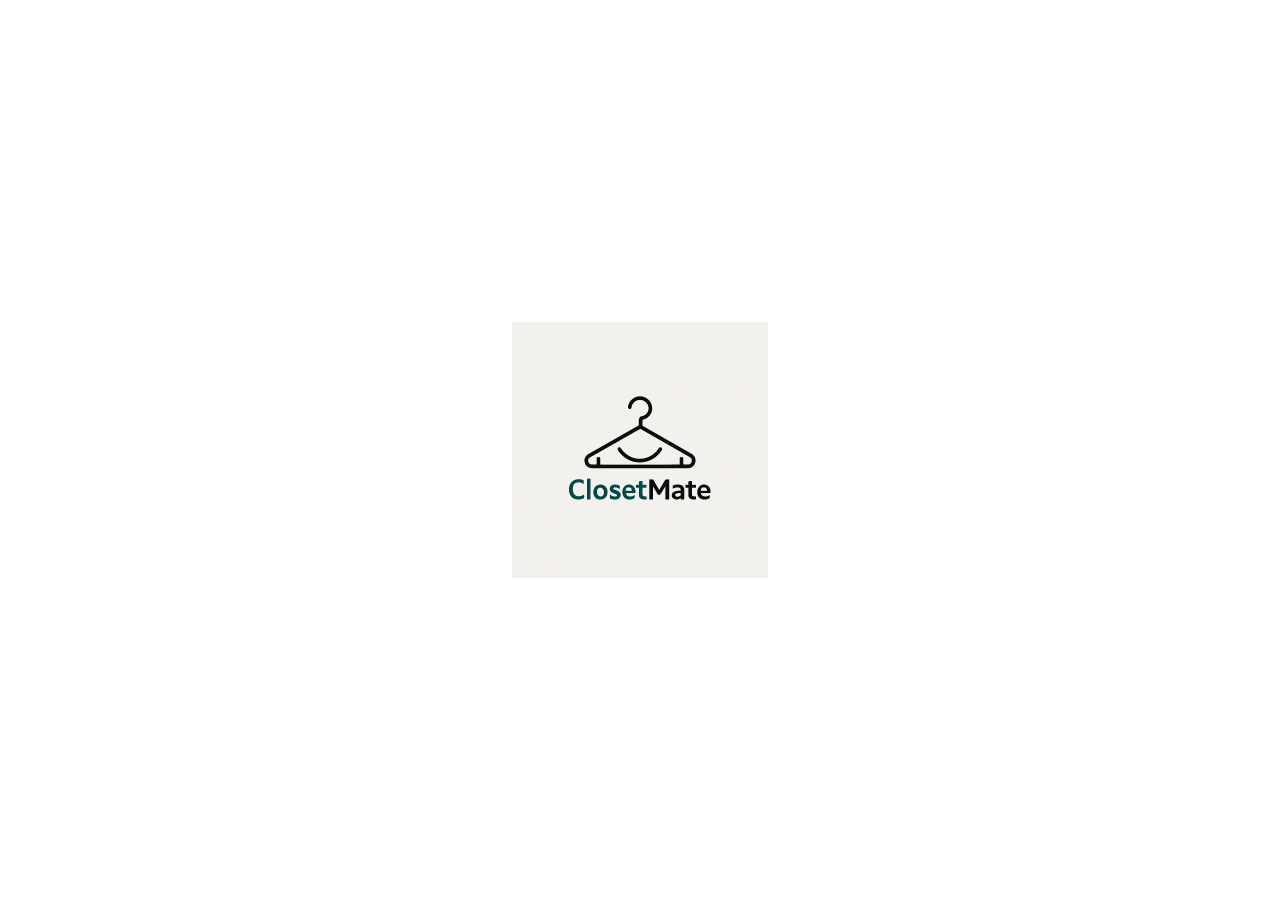
==== web/index.html @ 91104e0d "First Commit" ====
<!DOCTYPE html><html><head>
  <!--
    If you are serving your web app in a path other than the root, change the
    href value below to reflect the base path you are serving from.

    The path provided below has to start and end with a slash "/" in order for
    it to work correctly.

    For more details:
    * https://developer.mozilla.org/en-US/docs/Web/HTML/Element/base

    This is a placeholder for base href that will be replaced by the value of
    the `--base-href` argument provided to `flutter build`.
  -->
  <base href="$FLUTTER_BASE_HREF">

  <meta charset="UTF-8">
  <meta content="IE=Edge" http-equiv="X-UA-Compatible">
  <meta name="description" content="A new Flutter project.">

  <!-- iOS meta tags & icons -->
  <meta name="mobile-web-app-capable" content="yes">
  <meta name="apple-mobile-web-app-status-bar-style" content="black">
  <meta name="apple-mobile-web-app-title" content="closet_mate">
  <link rel="apple-touch-icon" href="icons/Icon-192.png">

  <!-- Favicon -->
  <link rel="icon" type="image/png" href="favicon.png">

  <title>closet_mate</title>
  <link rel="manifest" href="manifest.json">
  
  
  <meta content="width=device-width, initial-scale=1.0, maximum-scale=1.0, user-scalable=no" name="viewport">
  <style id="splash-screen-style">
    html {
      height: 100%
    }

    body {
      margin: 0;
      min-height: 100%;
      background-color: #ffffff;
          background-size: 100% 100%;
    }

    .center {
      margin: 0;
      position: absolute;
      top: 50%;
      left: 50%;
      -ms-transform: translate(-50%, -50%);
      transform: translate(-50%, -50%);
    }

    .contain {
      display:block;
      width:100%; height:100%;
      object-fit: contain;
    }

    .stretch {
      display:block;
      width:100%; height:100%;
    }

    .cover {
      display:block;
      width:100%; height:100%;
      object-fit: cover;
    }

    .bottom {
      position: absolute;
      bottom: 0;
      left: 50%;
      -ms-transform: translate(-50%, 0);
      transform: translate(-50%, 0);
    }

    .bottomLeft {
      position: absolute;
      bottom: 0;
      left: 0;
    }

    .bottomRight {
      position: absolute;
      bottom: 0;
      right: 0;
    }
  </style>
  <script id="splash-screen-script">
    function removeSplashFromWeb() {
      document.getElementById("splash")?.remove();
      document.getElementById("splash-branding")?.remove();
      document.body.style.background = "transparent";
    }
  </script>
</head>
<body>
  <picture id="splash">
      <source srcset="splash/img/light-1x.png 1x, splash/img/light-2x.png 2x, splash/img/light-3x.png 3x, splash/img/light-4x.png 4x" media="(prefers-color-scheme: light)">
      <source srcset="splash/img/dark-1x.png 1x, splash/img/dark-2x.png 2x, splash/img/dark-3x.png 3x, splash/img/dark-4x.png 4x" media="(prefers-color-scheme: dark)">
      <img class="center" aria-hidden="true" src="splash/img/light-1x.png" alt="">
  </picture>
  
  <script src="flutter_bootstrap.js" async=""></script>


</body></html>
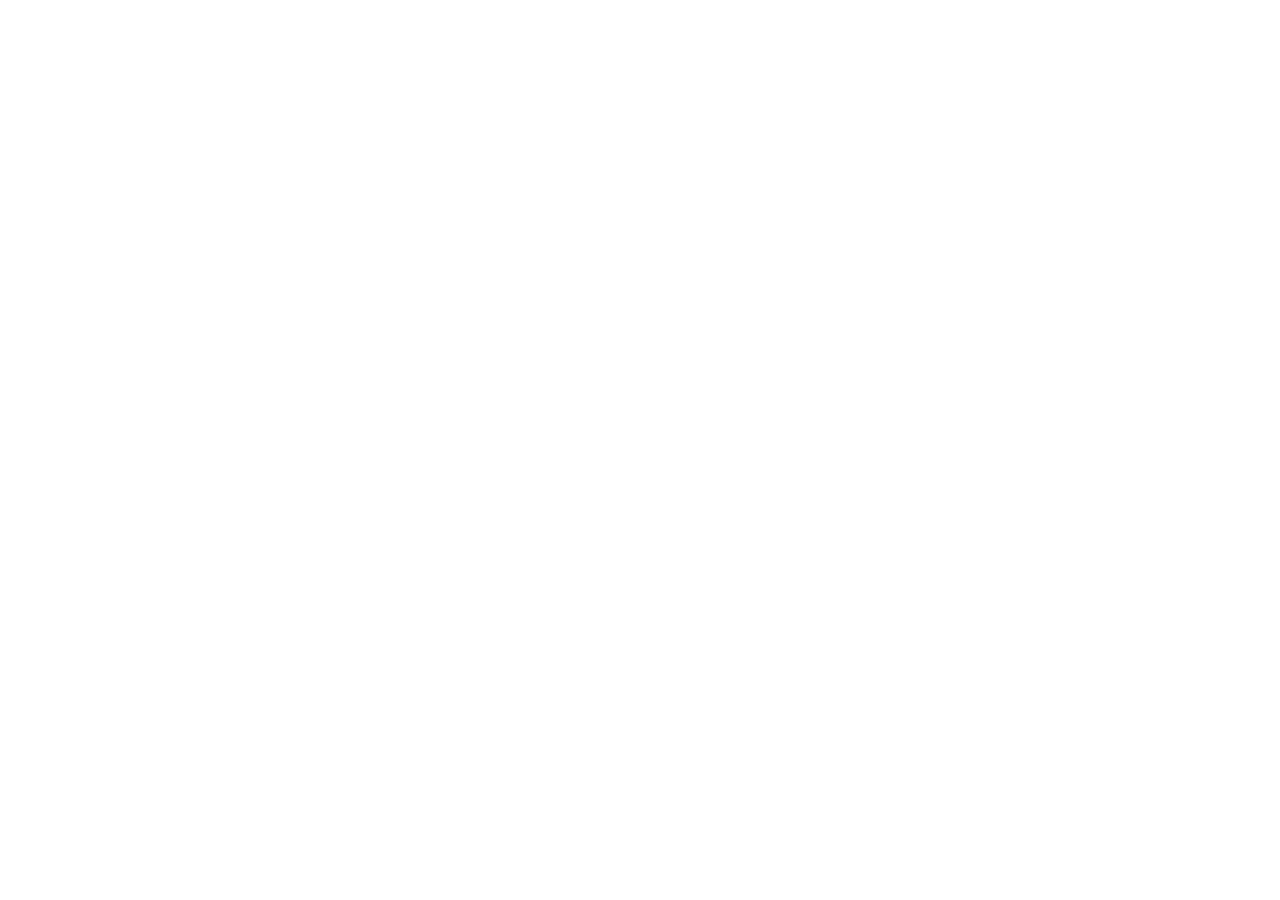
==== commit becc73ea: "Developed Sign Ip and Sign In Screens -- Hosted App on firebase" ====
--- a/web/index.html
+++ b/web/index.html
@@ -1,4 +1,6 @@
-<!DOCTYPE html><html><head>
+<!DOCTYPE html>
+<html>
+<head>
   <!--
     If you are serving your web app in a path other than the root, change the
     href value below to reflect the base path you are serving from.
@@ -25,87 +27,12 @@
   <link rel="apple-touch-icon" href="icons/Icon-192.png">
 
   <!-- Favicon -->
-  <link rel="icon" type="image/png" href="favicon.png">
+  <link rel="icon" type="image/png" href="favicon.png"/>
 
   <title>closet_mate</title>
   <link rel="manifest" href="manifest.json">
-  
-  
-  <meta content="width=device-width, initial-scale=1.0, maximum-scale=1.0, user-scalable=no" name="viewport">
-  <style id="splash-screen-style">
-    html {
-      height: 100%
-    }
-
-    body {
-      margin: 0;
-      min-height: 100%;
-      background-color: #ffffff;
-          background-size: 100% 100%;
-    }
-
-    .center {
-      margin: 0;
-      position: absolute;
-      top: 50%;
-      left: 50%;
-      -ms-transform: translate(-50%, -50%);
-      transform: translate(-50%, -50%);
-    }
-
-    .contain {
-      display:block;
-      width:100%; height:100%;
-      object-fit: contain;
-    }
-
-    .stretch {
-      display:block;
-      width:100%; height:100%;
-    }
-
-    .cover {
-      display:block;
-      width:100%; height:100%;
-      object-fit: cover;
-    }
-
-    .bottom {
-      position: absolute;
-      bottom: 0;
-      left: 50%;
-      -ms-transform: translate(-50%, 0);
-      transform: translate(-50%, 0);
-    }
-
-    .bottomLeft {
-      position: absolute;
-      bottom: 0;
-      left: 0;
-    }
-
-    .bottomRight {
-      position: absolute;
-      bottom: 0;
-      right: 0;
-    }
-  </style>
-  <script id="splash-screen-script">
-    function removeSplashFromWeb() {
-      document.getElementById("splash")?.remove();
-      document.getElementById("splash-branding")?.remove();
-      document.body.style.background = "transparent";
-    }
-  </script>
 </head>
 <body>
-  <picture id="splash">
-      <source srcset="splash/img/light-1x.png 1x, splash/img/light-2x.png 2x, splash/img/light-3x.png 3x, splash/img/light-4x.png 4x" media="(prefers-color-scheme: light)">
-      <source srcset="splash/img/dark-1x.png 1x, splash/img/dark-2x.png 2x, splash/img/dark-3x.png 3x, splash/img/dark-4x.png 4x" media="(prefers-color-scheme: dark)">
-      <img class="center" aria-hidden="true" src="splash/img/light-1x.png" alt="">
-  </picture>
-  
-  <script src="flutter_bootstrap.js" async=""></script>
-
-
-</body></html>+  <script src="flutter_bootstrap.js" async></script>
+</body>
+</html>
